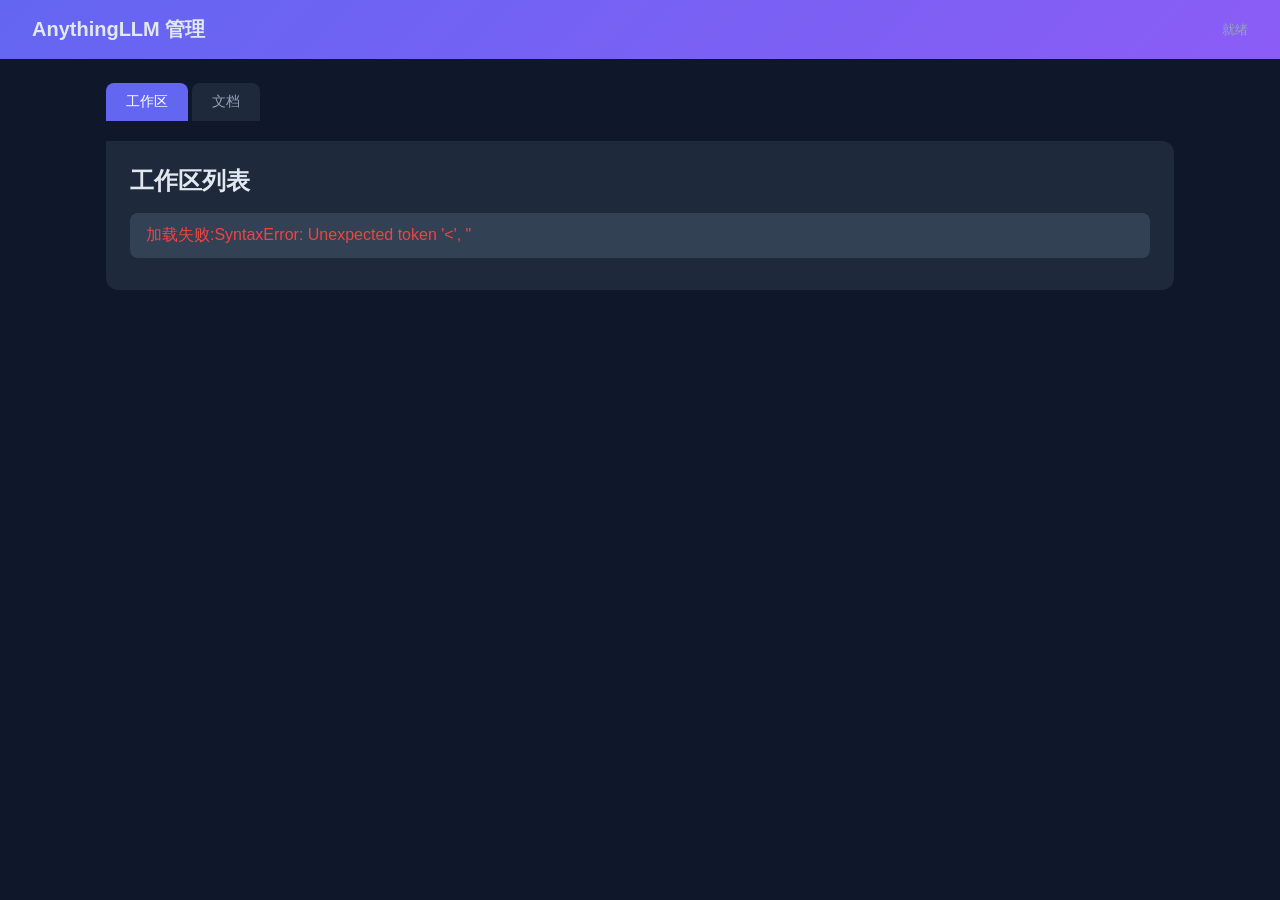
==== web/index.html @ 59ef6389 "Add AnythingLLM MCP server project" ====
<!DOCTYPE html>
<html lang="zh-CN">
<head>
<meta charset="UTF-8">
<meta name="viewport" content="width=device-width, initial-scale=1.0">
<title>AnythingLLM 管理</title>
<style>
*{margin:0;padding:0;box-sizing:border-box}
body{font-family:-apple-system,BlinkMacSystemFont,'Segoe UI',sans-serif;background:#0f172a;color:#e2e8f0;min-height:100vh}
.header{background:linear-gradient(135deg,#6366f1,#8b5cf6);padding:16px 32px;display:flex;align-items:center;justify-content:space-between}
.header h1{font-size:20px}
.container{max-width:1100px;margin:24px auto;padding:0 16px}
.tabs{display:flex;gap:4px;margin-bottom:20px}
.tab{padding:10px 20px;background:#1e293b;border:none;color:#94a3b8;border-radius:8px 8px 0 0;cursor:pointer;font-size:14px}
.tab.active{background:#6366f1;color:#fff}
.panel{display:none;background:#1e293b;border-radius:0 12px 12px 12px;padding:24px}
.panel.active{display:block}
.item-list{list-style:none}
.item-list li{padding:12px 16px;margin-bottom:8px;background:#334155;border-radius:8px;display:flex;justify-content:space-between;align-items:center}
.item-list li:hover{background:#3b4d66}
.doc-tree{padding-left:20px}
.doc-tree .folder{cursor:pointer;padding:8px;border-radius:6px;margin-bottom:4px}
.doc-tree .folder:hover{background:#334155}
.doc-tree .file{padding:6px 8px;color:#94a3b8;font-size:13px;margin-left:16px}
.btn{padding:8px 16px;border:none;border-radius:6px;cursor:pointer;font-size:13px;font-weight:600}
.btn-danger{background:#ef4444;color:#fff}
.btn-danger:hover{background:#dc2626}
.btn-primary{background:#6366f1;color:#fff}
.btn-primary:hover{background:#4f46e5}
.btn-sm{padding:4px 10px;font-size:12px}
.badge{background:#6366f1;color:#fff;padding:2px 8px;border-radius:10px;font-size:11px}
.status{font-size:13px;color:#94a3b8}
.spinner{width:20px;height:20px;border:2px solid rgba(99,102,241,.2);border-top-color:#6366f1;border-radius:50%;animation:spin .6s linear infinite;display:inline-block}
@keyframes spin{to{transform:rotate(360deg)}}
.loading{text-align:center;padding:20px}
.error{background:rgba(239,68,68,.1);border:1px solid rgba(239,68,68,.3);color:#ef4444;padding:10px 14px;border-radius:8px;font-size:13px;margin-top:12px;display:none}
.error.show{display:block}
.form-group{margin-bottom:12px}
.form-group label{display:block;font-size:12px;color:#94a3b8;margin-bottom:4px}
input[type="text"],select{width:100%;background:#334155;border:1px solid rgba(255,255,255,.1);border-radius:6px;padding:8px 12px;color:#e2e8f0;font-size:13px;outline:none}
</style>
</head>
<body>
<div class="header"><h1>AnythingLLM 管理</h1><div class="status" id="status">就绪</div></div>
<div class="container">
<div class="tabs">
<button class="tab active" onclick="showPanel('workspaces')">工作区</button>
<button class="tab" onclick="showPanel('documents')">文档</button>
</div>
<div id="panel-workspaces" class="panel active">
<h2 style="margin-bottom:16px">工作区列表</h2>
<div class="loading" id="ws-loading"><div class="spinner"></div>加载中...</div>
<ul class="item-list" id="ws-list"></ul>
</div>
<div id="panel-documents" class="panel">
<h2 style="margin-bottom:16px">文档树</h2>
<div class="form-group" style="margin-bottom:16px">
<label>选择工作区</label>
<select id="ws-select" onchange="loadDocuments()"><option value="">-- 请选择 --</option></select>
</div>
<div id="doc-tree" class="doc-tree"></div>
<div id="doc-error" class="error"></div>
</div>
</div>
<script>
const API='';
let workspaces=[];
async function loadWorkspaces(){
  const el=document.getElementById('ws-loading');el.style.display='block';
  try{const r=await fetch(API+'/api/workspaces');const d=await r.json();workspaces=d.workspaces||[];renderWorkspaces()}
  catch(e){document.getElementById('ws-list').innerHTML='<li style="color:#ef4444">加载失败:'+e+'</li>'}
  finally{el.style.display='none'}
}
function renderWorkspaces(){
  const list=document.getElementById('ws-list');
  list.innerHTML=workspaces.map(w=>`<li><div><span class="badge">${w.slug||w.name}</span><span style="margin-left:8px;color:#94a3b8">${w.name||w.slug}</span></div><div><span class="status">${w.documentCount||0} 文档</span></div></li>`).join('');
  const sel=document.getElementById('ws-select');
  sel.innerHTML='<option value="">-- 请选择 --</option>'+workspaces.map(w=>`<option value="${w.slug}">${w.name||w.slug}</option>`).join('');
}
function showPanel(name){document.querySelectorAll('.tab').forEach(t=>t.classList.remove('active'));document.querySelectorAll('.panel').forEach(p=>p.classList.remove('active'));event.target.classList.add('active');document.getElementById('panel-'+name).classList.add('active');if(name==='documents')loadDocuments()}
async function loadDocuments(){
  const slug=document.getElementById('ws-select').value;
  if(!slug)return;
  const tree=document.getElementById('doc-tree');
  tree.innerHTML='<div class="loading"><div class="spinner"></div>加载文档中...</div>';
  document.getElementById('doc-error').classList.remove('show');
  try{const r=await fetch(API+'/api/documents?slug='+encodeURIComponent(slug));const d=await r.json();renderDocTree(d.documents||[],slug)}
  catch(e){document.getElementById('doc-error').textContent='加载失败:'+e;document.getElementById('doc-error').classList.add('show');tree.innerHTML=''}
}
function renderDocTree(docs,slug){
  const tree=document.getElementById('doc-tree');
  if(!docs.length){tree.innerHTML='<div style="color:#94a3b8;padding:16px">该工作区暂无文档</div>';return}
  tree.innerHTML=`<div style="margin-bottom:12px"><span class="badge">${slug}</span> <span style="color:#94a3b8;font-size:13px">${docs.length} 个文档</span></div>`+
  '<ul class="item-list">'+docs.map(d=>`<li><div><span style="font-size:14px">📄</span> <strong>${d.name||d.filename||'未知'}</strong><div style="font-size:12px;color:#94a3b8;margin-top:2px">ID: ${d.documentId||d.id} | 大小: ${d.size||'N/A'}</div></div><button class="btn btn-danger btn-sm" onclick="deleteDoc('${slug}','${d.documentId||d.id}')">删除</button></li>`).join('')+'</ul>';
}
async function deleteDoc(slug,docId){
  if(!confirm('确定删除此文档?'))return;
  try{const r=await fetch(API+'/api/document/delete',{method:'DELETE',headers:{'Content-Type':'application/json'},body:JSON.stringify({workspaceId:slug,documentId:docId})});if(r.ok){alert('删除成功');loadDocuments()}else{alert('删除失败')}}
  catch(e){alert('删除失败:'+e)}
}
loadWorkspaces();
</script>
</body>
</html>
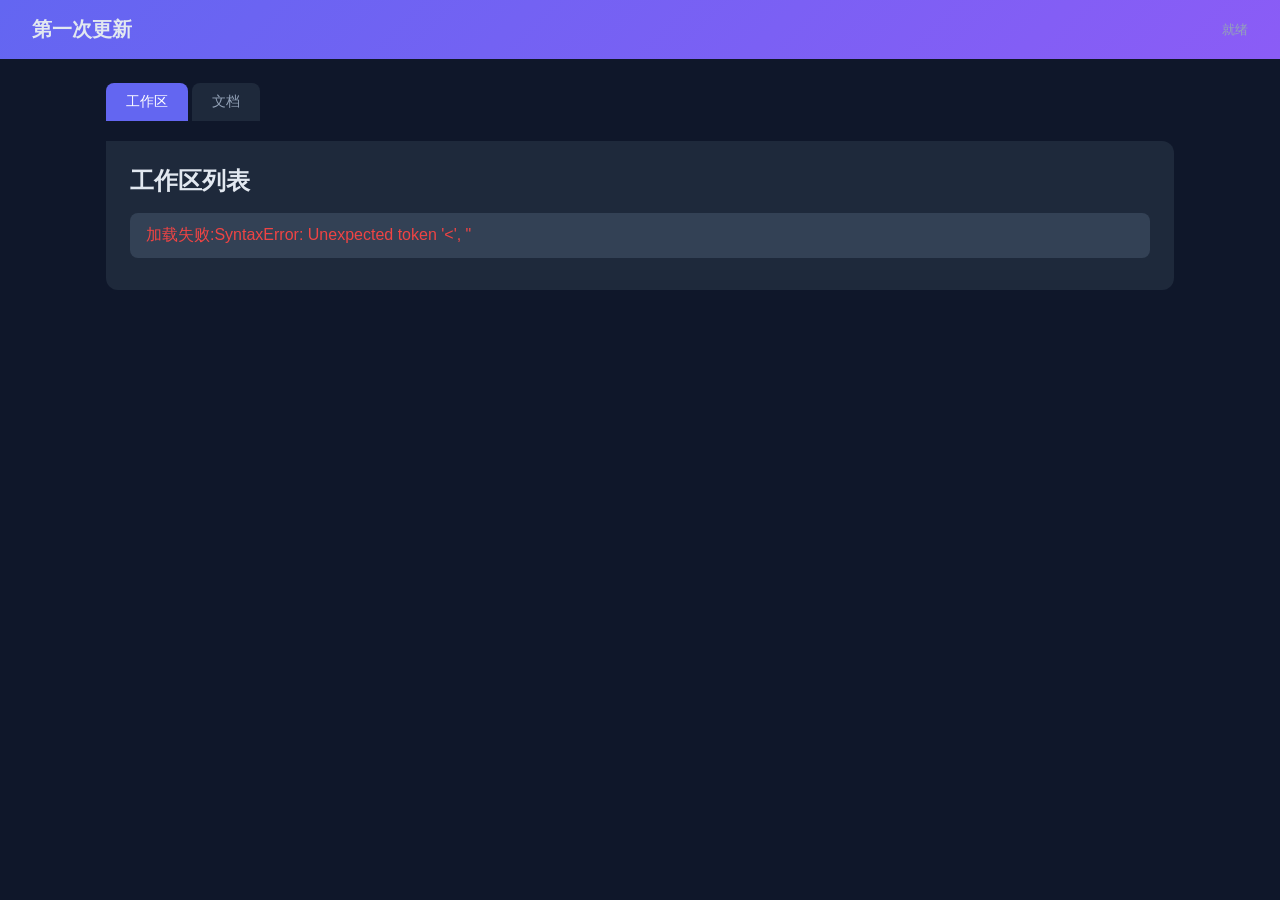
==== commit add33686: "Rename project display title" ====
--- a/web/index.html
+++ b/web/index.html
@@ -3,7 +3,7 @@
 <head>
 <meta charset="UTF-8">
 <meta name="viewport" content="width=device-width, initial-scale=1.0">
-<title>AnythingLLM 管理</title>
+<title>第一次更新 | AnythingLLM 管理</title>
 <style>
 *{margin:0;padding:0;box-sizing:border-box}
 body{font-family:-apple-system,BlinkMacSystemFont,'Segoe UI',sans-serif;background:#0f172a;color:#e2e8f0;min-height:100vh}
@@ -41,7 +41,7 @@
 </style>
 </head>
 <body>
-<div class="header"><h1>AnythingLLM 管理</h1><div class="status" id="status">就绪</div></div>
+<div class="header"><h1>第一次更新</h1><div class="status" id="status">就绪</div></div>
 <div class="container">
 <div class="tabs">
 <button class="tab active" onclick="showPanel('workspaces')">工作区</button>
